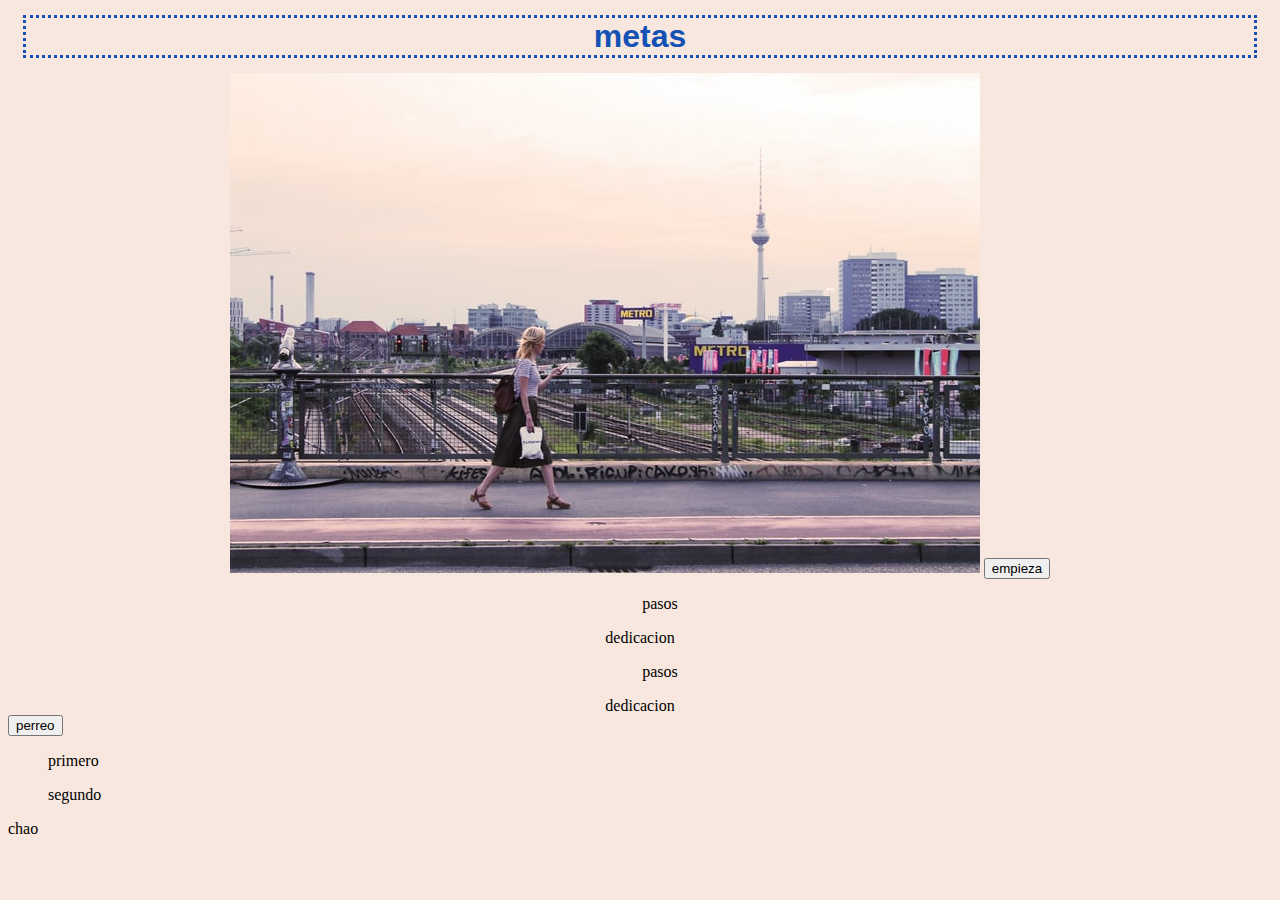
==== css/clase1.html @ 50e94900 "seguimos hasta julio" ====
<!DOCTYPE html>
<html lang="es">

<head>
    <meta charset="UTF-8">
    <meta name="viewport" content="width=device-width, initial-scale=1.0">
    <link rel="stylesheet" href="./style.css"> <!--  aca va enlazado el css -->
    <title>hola</title><!-- en esta parte va el titulo -->
</head>

<body>
    <!--  aca va el contenido visible -->
    <header>
        <!--  esto se usa para los encabezados -->
        <h1> metas  </h1> <!--  esta etiqueta es para titulos  -->
    </header>
    <main class="aestetic">
        <!--  aca va el contenido importante -->


        <img  src="sueno.jpg" alt=""; 
     
        > <!--  asi se hace una imagen  -->

        <button> empieza </button>
        <ul> pasos</ul> <!--  lista desordenada -->
        <li>dedicacion</li> <!--  elementos de la lista  -->
        <ol>pasos</ol> <!--  orden list -->
        <li> dedicacion</li>

    </main>
    <!--  asi se hace un link -->
    <a class=perre href="https://www.youtube.com/watch?v=U03nHWOSr94" titulo"> <button> perreo</button></a>
    <nav>
        <ol> primero </ol>
        <ol> segundo </ol>
    </nav> <!--  menu de navegacion -->
    <footer> chao </footer> <!--  esta etiqueta sirve para poner pie de pagina -->


</body>

</html>
---- css/style.css ----
body { background-color: #f8e6dcf1; }
h1 {color: hsl(217, 81%, 39%);border-style: dotted;font-family: sans-serif;
    text-align: center ;/*  se usa para alinear al centro*/
 margin-top: 15px;
 margin-right: 15px;
 margin-bottom: 15px;
 margin-left: 15px;
    
}

.aestetic{ text-align: center;}
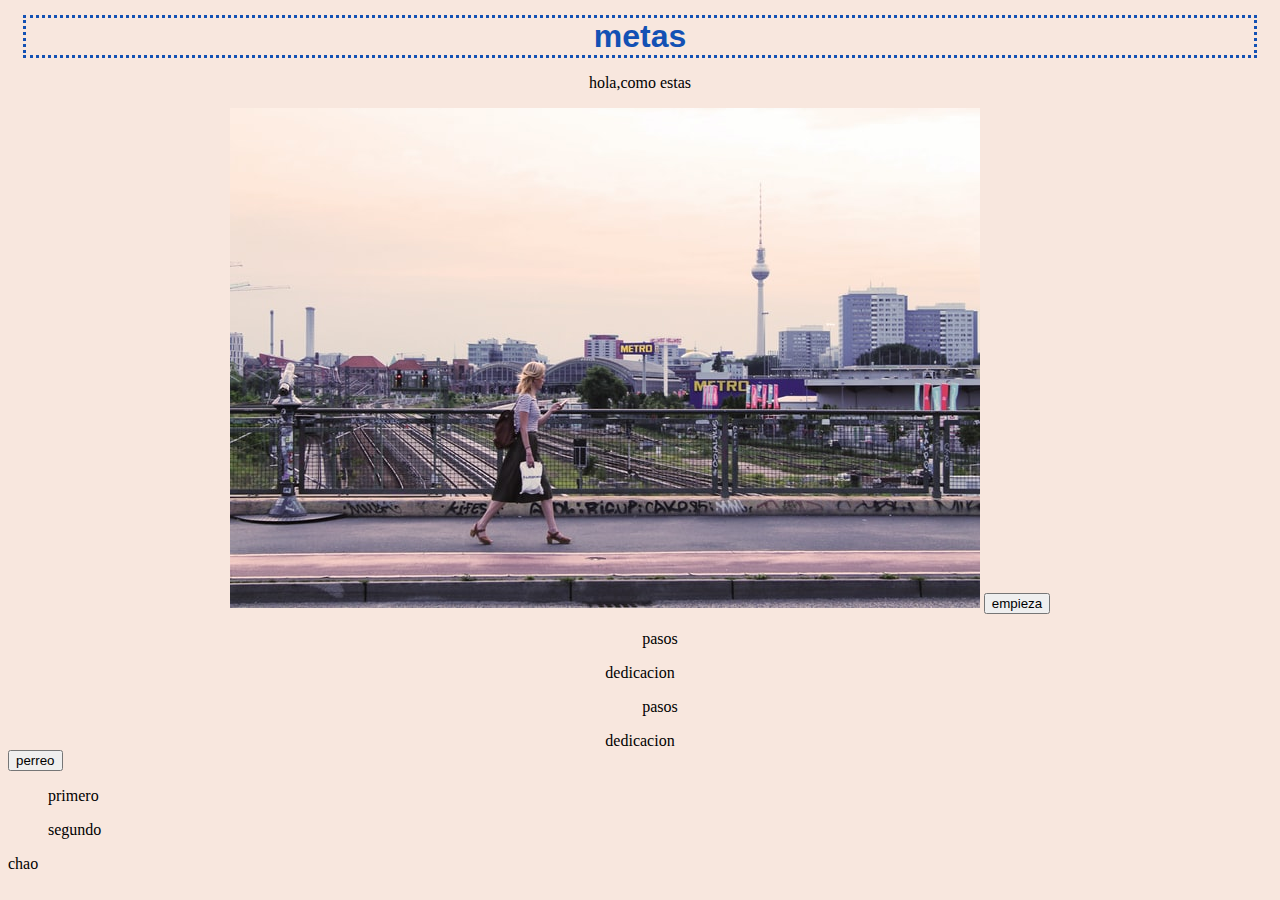
==== commit d67999e2: "agregue parrafo" ====
--- a/css/clase1.html
+++ b/css/clase1.html
@@ -5,7 +5,7 @@
     <meta charset="UTF-8">
     <meta name="viewport" content="width=device-width, initial-scale=1.0">
     <link rel="stylesheet" href="./style.css"> <!--  aca va enlazado el css -->
-    <title>hola</title><!-- en esta parte va el titulo -->
+    <title> proyecto</title><!-- en esta parte va el titulo -->
 </head>
 
 <body>
@@ -16,7 +16,7 @@
     </header>
     <main class="aestetic">
         <!--  aca va el contenido importante -->
-
+ <p> hola,como estas</p>
 
         <img  src="sueno.jpg" alt=""; 
      
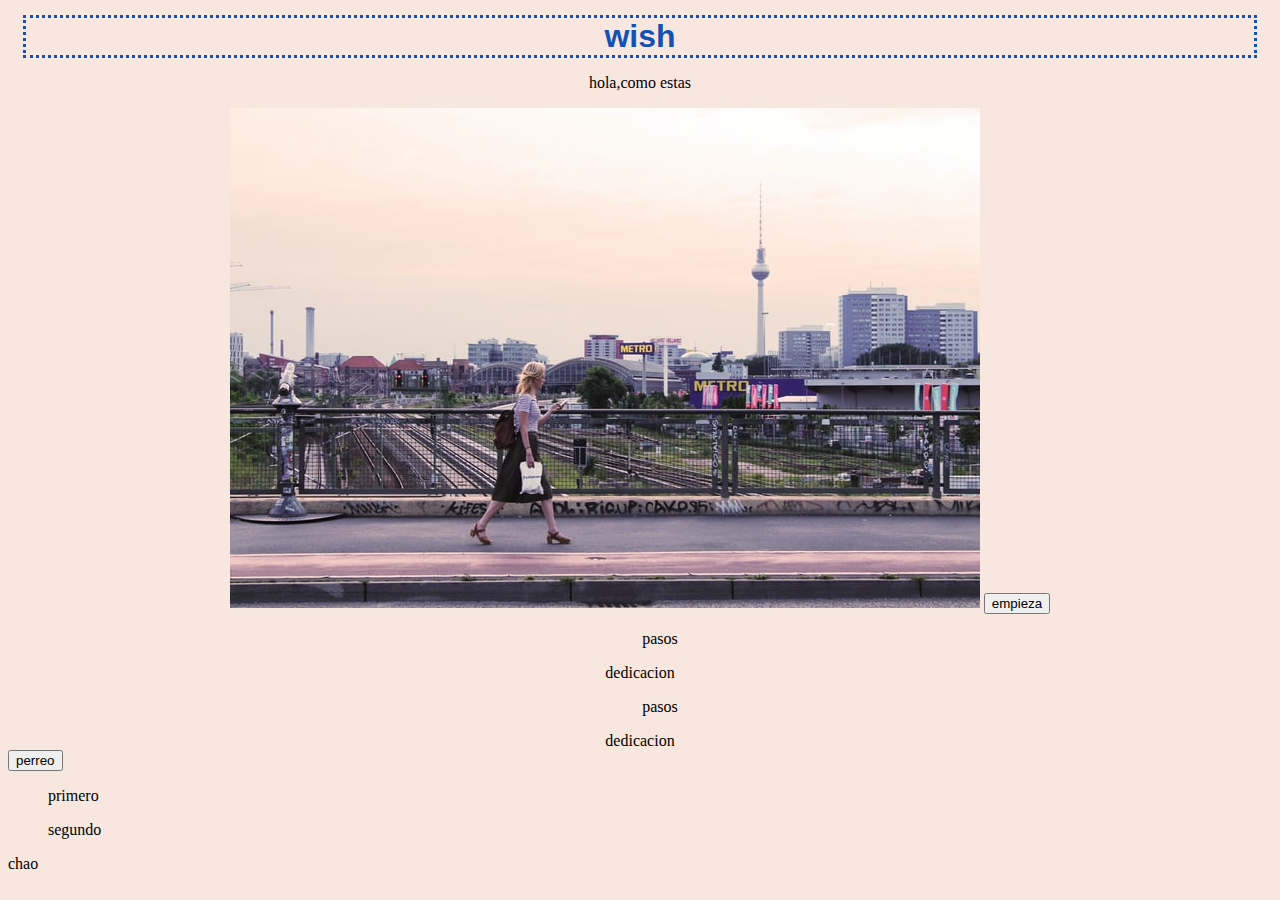
==== commit 724529ac: "cambie el nombre" ====
--- a/css/clase1.html
+++ b/css/clase1.html
@@ -12,7 +12,7 @@
     <!--  aca va el contenido visible -->
     <header>
         <!--  esto se usa para los encabezados -->
-        <h1> metas  </h1> <!--  esta etiqueta es para titulos  -->
+        <h1> wish  </h1> <!--  esta etiqueta es para titulos  -->
     </header>
     <main class="aestetic">
         <!--  aca va el contenido importante -->
